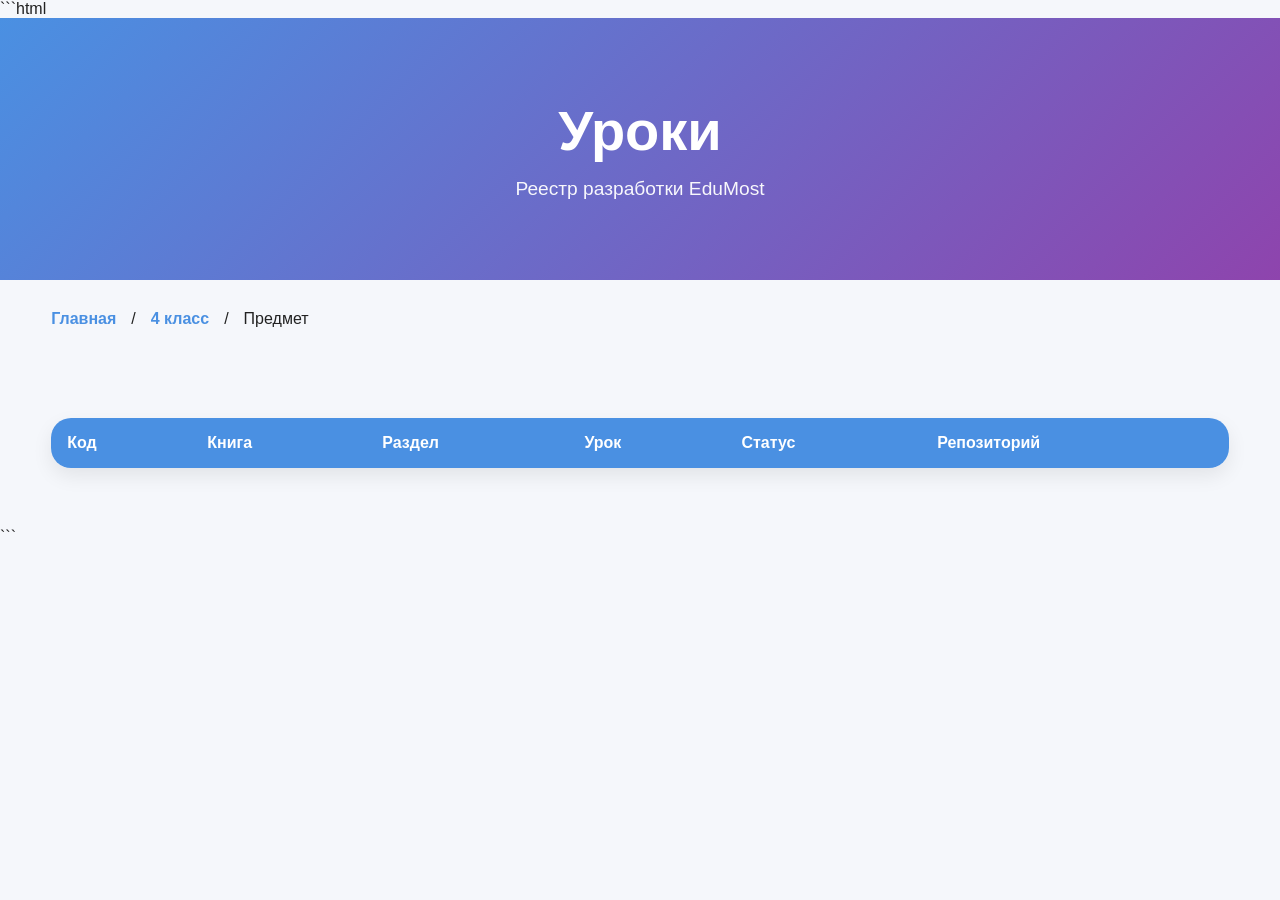
==== lessons.html @ 11999346 "first commit" ====
```html
<!DOCTYPE html>
<html lang="ru">

<head>
    <meta charset="UTF-8">
    <meta name="viewport" content="width=device-width, initial-scale=1.0">
    <title>EduMost Lessons</title>

    <link rel="stylesheet" href="styles.css">
</head>

<body>

    <header class="hero">

        <h1 id="pageTitle">
            Уроки
        </h1>

        <p>
            Реестр разработки EduMost
        </p>

    </header>
    <nav class="breadcrumbs">

        <a href="index.html">
            Главная
        </a>

        <span>/</span>

        <a id="classLink" href="#">
            4 класс
        </a>

        <span>/</span>

        <span id="subjectName">
        Предмет
        </span>

    </nav>

    <main class="container">

        <table class="lessons-table">

            <thead>

                <tr>
                    <th>Код</th>
                    <th>Книга</th>
                    <th>Раздел</th>
                    <th>Урок</th>
                    <th>Статус</th>
                    <th>Репозиторий</th>
                </tr>

            </thead>

            <tbody id="lessonsBody">

            </tbody>

        </table>

    </main>

    <script src="lessons.js"></script>

</body>

</html>
```
---- styles.css ----
/* ==========================
   RESET
========================== */

* {
    margin: 0;
    padding: 0;
    box-sizing: border-box;
}

/* ==========================
   VARIABLES
========================== */

:root {

    --primary: #4A90E2;
    --secondary: #8E44AD;

    --bg: #f5f7fb;
    --card: #ffffff;

    --text: #222;
    --text-light: #666;

    --border: #e5e7eb;

    --shadow:
        0 8px 20px rgba(0, 0, 0, .08);

    --radius: 20px;
}

/* ==========================
   BODY
========================== */

body {

    font-family:
        Inter,
        Arial,
        sans-serif;

    background: var(--bg);

    color: var(--text);

    min-height: 100vh;
}

/* ==========================
   HERO
========================== */

.hero {

    background:
        linear-gradient(
            135deg,
            #4A90E2,
            #8E44AD
        );

    color: white;

    text-align: center;

    padding: 80px 20px;
}

.hero h1 {

    font-size: 3.5rem;

    margin-bottom: 15px;
}

.hero p {

    max-width: 700px;

    margin: 0 auto;

    font-size: 1.2rem;

    opacity: .95;
}

/* ==========================
   CONTAINER
========================== */

.container {

    width: min(1200px, 92%);

    margin: auto;

    padding: 60px 0;
}

/* ==========================
   TITLES
========================== */

h2 {

    text-align: center;

    margin-bottom: 35px;

    font-size: 2rem;
}

/* ==========================
   CLASSES GRID
========================== */

.classes-grid {

    display: grid;

    grid-template-columns:
        repeat(
            auto-fit,
            minmax(220px, 1fr)
        );

    gap: 25px;
}

/* ==========================
   CLASS CARD
========================== */

.class-card {

    background: white;

    border-radius: var(--radius);

    padding: 40px 20px;

    text-align: center;

    text-decoration: none;

    color: var(--text);

    box-shadow: var(--shadow);

    transition: .25s ease;
}

.class-card:hover {

    transform:
        translateY(-6px);

    box-shadow:
        0 15px 30px rgba(0,0,0,.12);
}

.class-card span {

    display: block;

    font-size: 3.5rem;

    margin-bottom: 15px;
}

.class-card h3 {

    font-size: 1.5rem;
}

/* ==========================
   FOOTER
========================== */

footer {

    text-align: center;

    padding: 40px 20px;

    color: var(--text-light);
}

/* ==========================
   MOBILE
========================== */

@media (max-width: 768px) {

    .hero {

        padding: 60px 20px;
    }

    .hero h1 {

        font-size: 2.2rem;
    }

    .hero p {

        font-size: 1rem;
    }

    h2 {

        font-size: 1.5rem;
    }

    .class-card {

        padding: 30px 15px;
    }

    .class-card span {

        font-size: 3rem;
    }

    .class-card h3 {

        font-size: 1.2rem;
    }
}

/*  */
.subjects-grid {

    display: grid;

    grid-template-columns:
        repeat(
            auto-fit,
            minmax(250px, 1fr)
        );

    gap: 25px;
}

.subject-card {

    background: white;

    border-radius: 20px;

    padding: 35px;

    text-align: center;

    text-decoration: none;

    color: #222;

    box-shadow:
        0 8px 20px rgba(0,0,0,.08);

    transition: .25s;
}

.subject-card:hover {

    transform:
        translateY(-5px);
}

.subject-card span {

    display: block;

    font-size: 3rem;

    margin-bottom: 15px;
}

.subject-card h3 {

    font-size: 1.3rem;
}

/*  lesson */


.lessons-table {

    width: 100%;

    border-collapse: collapse;

    background: white;

    border-radius: 20px;

    overflow: hidden;

    box-shadow:
        0 8px 20px rgba(0,0,0,.08);
}

.lessons-table th {

    background: #4A90E2;

    color: white;

    padding: 16px;

    text-align: left;
}

.lessons-table td {

    padding: 16px;

    border-bottom:
        1px solid #eee;
}

.lessons-table tr:hover {

    background: #f8faff;
}

.status {

    padding: 6px 12px;

    border-radius: 20px;

    font-size: 13px;

    font-weight: bold;
}

.status-READY {

    background: #e8f5e9;

    color: #2e7d32;
}

.status-PLAN {

    background: #fff3e0;

    color: #ef6c00;
}

.status-IN_PROGRESS {

    background: #e3f2fd;

    color: #1565c0;
}

.status-PUBLISHED {

    background: #f3e5f5;

    color: #7b1fa2;
}

/* кнопка в шапке */

.back-button {

    display: inline-block;

    margin-bottom: 30px;

    padding: 10px 18px;

    border-radius: 10px;

    background: rgba(255,255,255,.2);

    color: white;

    text-decoration: none;

    font-weight: 600;

    transition: .2s;
}

.back-button:hover {

    background: rgba(255,255,255,.3);
}

.breadcrumbs {

    width: min(1200px, 92%);

    margin: 30px auto;

    display: flex;

    gap: 15px;

    align-items: center;
}

.breadcrumbs a {

    text-decoration: none;

    color: #4A90E2;

    font-weight: 600;
}

.breadcrumbs a:hover {

    text-decoration: underline;
}
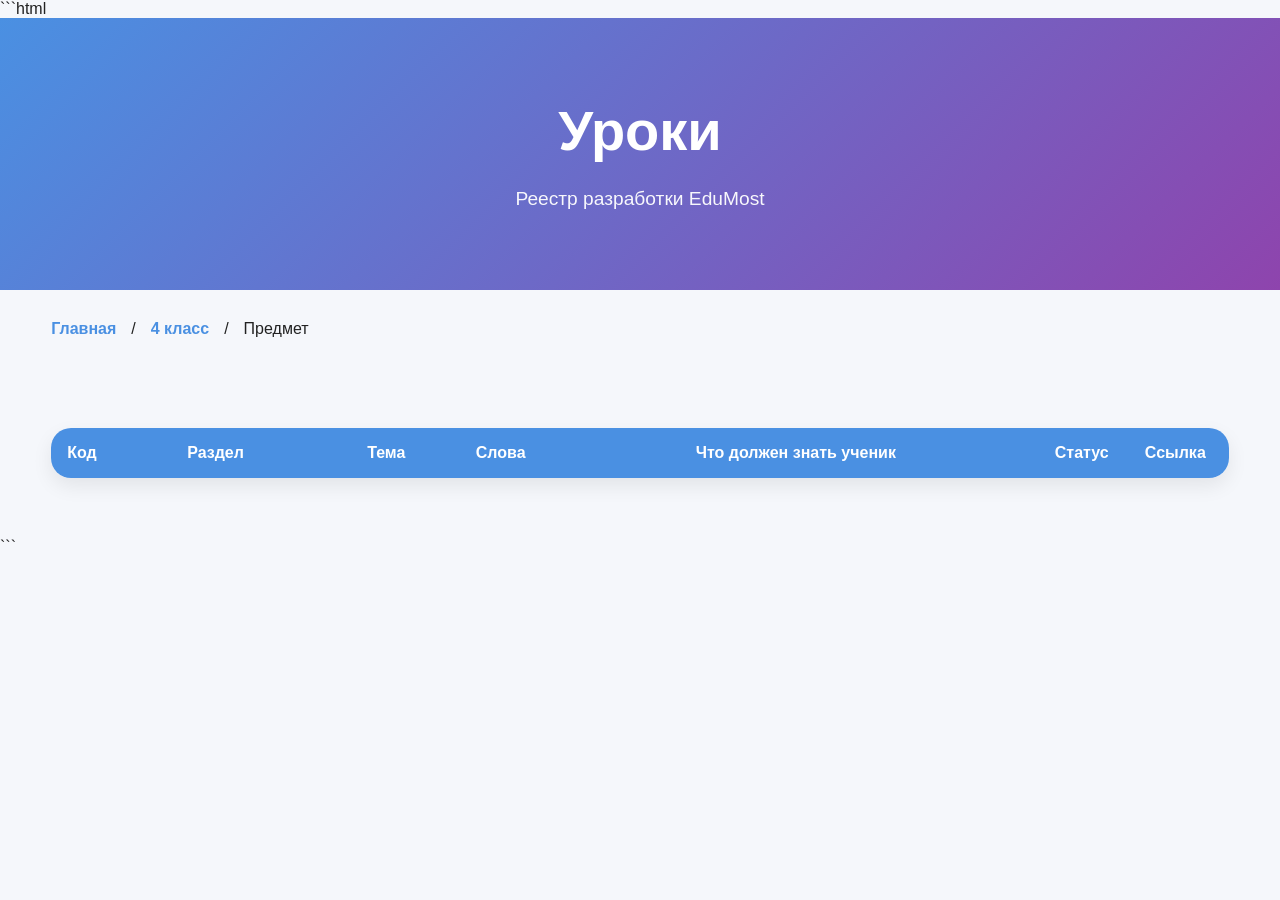
==== commit cae9adcd: "new" ====
--- a/lessons.html
+++ b/lessons.html
@@ -13,16 +13,14 @@
 <body>
 
     <header class="hero">
-
-        <h1 id="pageTitle">
-            Уроки
-        </h1>
-
-        <p>
-            Реестр разработки EduMost
-        </p>
-
+        <h1 id="pageTitle">Уроки</h1>
+        <div class="book-info">
+            <div id="bookPl"></div>
+            <div id="bookUa"></div>
+        </div>
+        <p>Реестр разработки EduMost</p>
     </header>
+    
     <nav class="breadcrumbs">
 
         <a href="index.html">
@@ -38,7 +36,7 @@
         <span>/</span>
 
         <span id="subjectName">
-        Предмет
+            Предмет
         </span>
 
     </nav>
@@ -51,11 +49,12 @@
 
                 <tr>
                     <th>Код</th>
-                    <th>Книга</th>
                     <th>Раздел</th>
-                    <th>Урок</th>
+                    <th>Тема</th>
+                    <th>Слова</th>
+                    <th>Что должен знать ученик</th>
                     <th>Статус</th>
-                    <th>Репозиторий</th>
+                    <th>Ссылка</th>
                 </tr>
 
             </thead>
--- a/styles.css
+++ b/styles.css
@@ -88,6 +88,17 @@
     opacity: .95;
 }
 
+.book-info{
+    margin-top:20px;
+    margin-bottom:25px;
+    font-size:1.3rem;
+    font-weight:600;
+    line-height:1.8;
+}
+
+.book-info div{
+    font-weight:600;
+}
 /* ==========================
    CONTAINER
 ========================== */
@@ -95,9 +106,7 @@
 .container {
 
     width: min(1200px, 92%);
-
     margin: auto;
-
     padding: 60px 0;
 }
 
@@ -422,3 +431,43 @@
 
     text-decoration: underline;
 }
+
+
+/* таблица */
+.lessons-table td{
+    vertical-align: top;
+}
+
+.lessons-table th:nth-child(1),
+.lessons-table td:nth-child(1){
+    width: 120px;
+}
+
+.lessons-table th:nth-child(2),
+.lessons-table td:nth-child(2){
+    width: 180px;
+}
+
+.lessons-table th:nth-child(4),
+.lessons-table td:nth-child(4){
+    width: 220px;
+}
+
+.lessons-table th:nth-child(6),
+.lessons-table td:nth-child(6){
+    width: 90px;
+}
+
+.lessons-table th:nth-child(7),
+.lessons-table td:nth-child(7){
+    width: 100px;
+}
+
+.learning-goals{
+    margin:0;
+    padding-left:18px;
+}
+
+.learning-goals li{
+    margin-bottom:4px;
+}
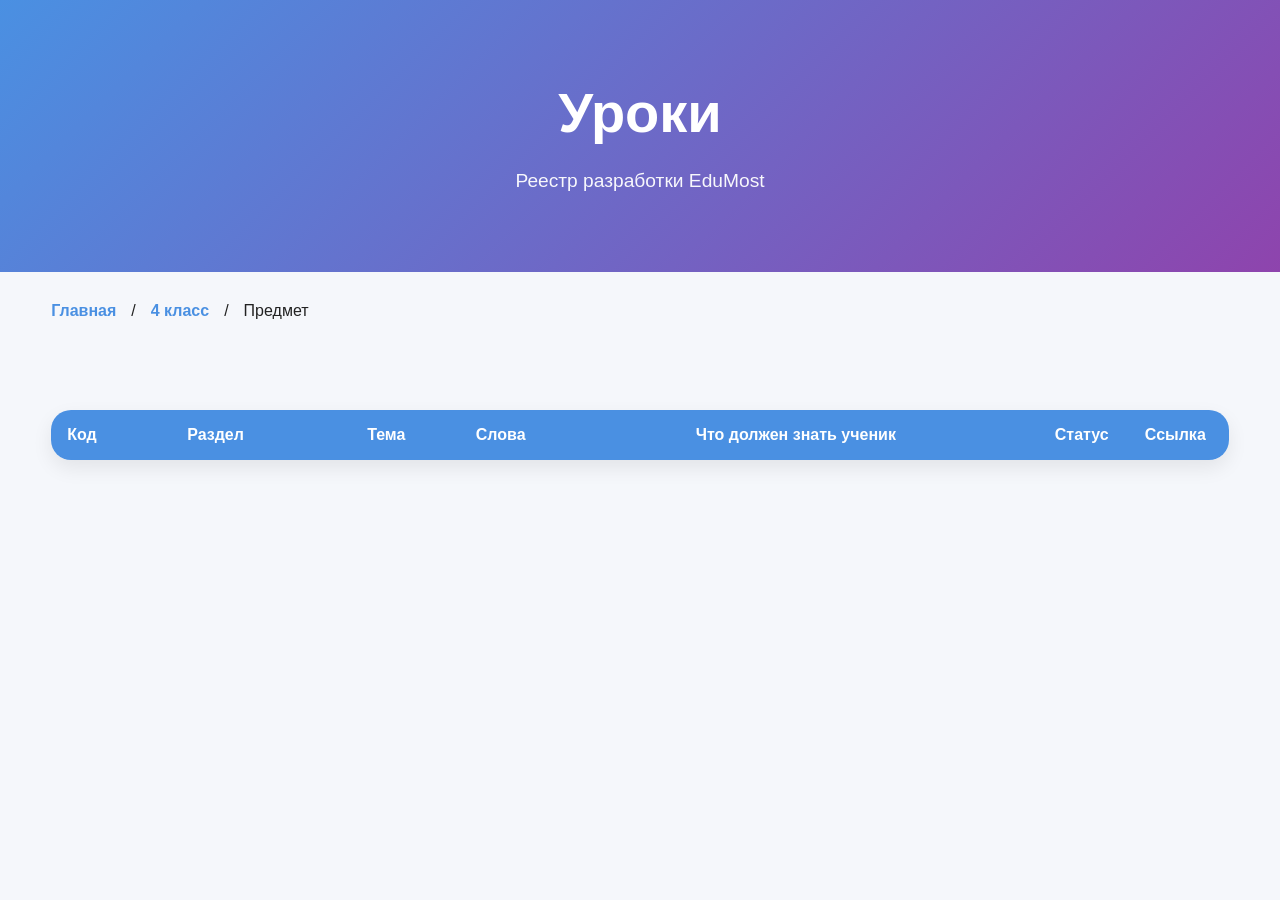
==== commit 9bfa3fd7: "new" ====
--- a/lessons.html
+++ b/lessons.html
@@ -1,4 +1,4 @@
-```html
+
 <!DOCTYPE html>
 <html lang="ru">
 
@@ -71,5 +71,4 @@
 
 </body>
 
-</html>
-```+</html>
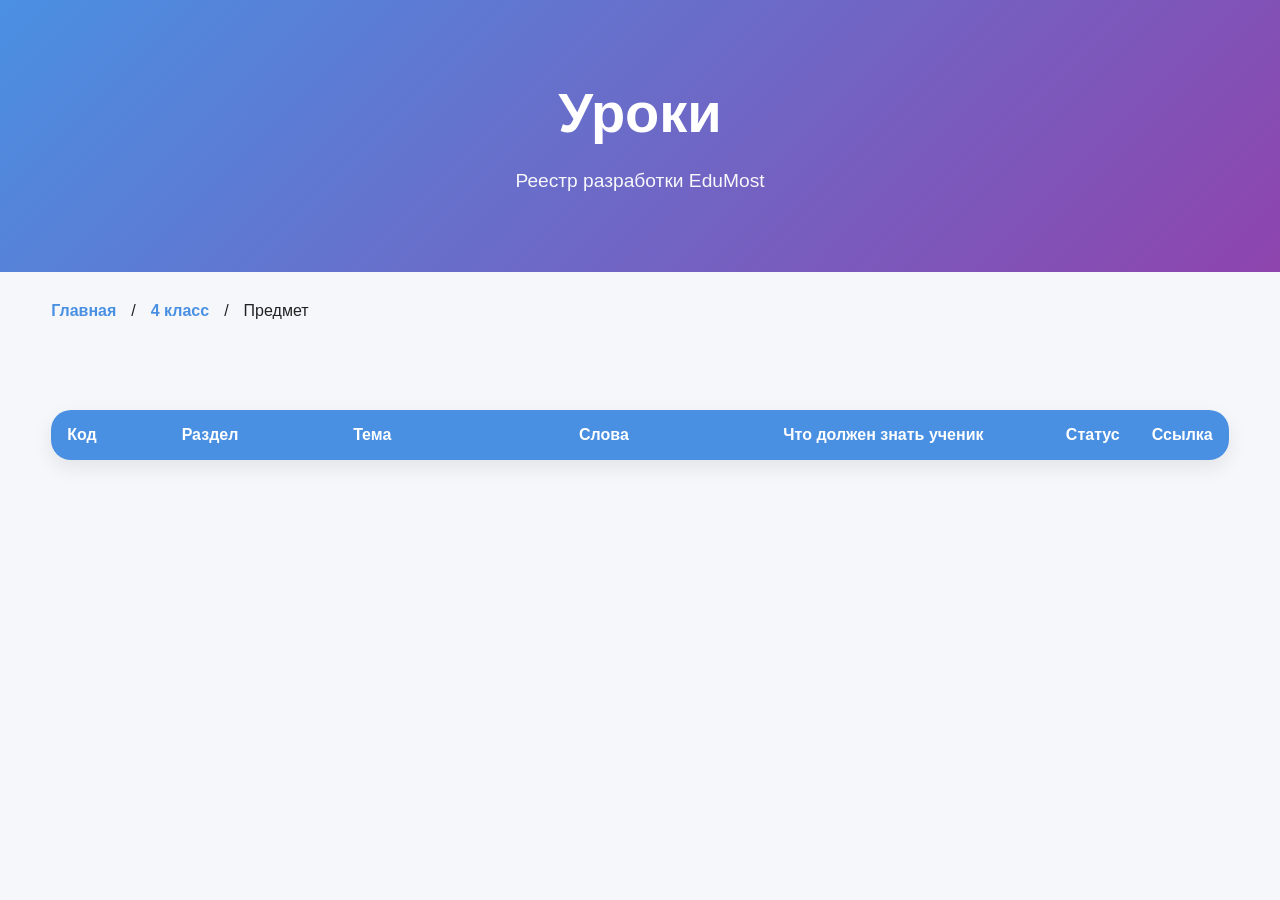
==== commit 796c04e8: "new" ====
--- a/lessons.html
+++ b/lessons.html
@@ -1,4 +1,4 @@
-
+<!-- lesson.html -->
 <!DOCTYPE html>
 <html lang="ru">
 
@@ -20,7 +20,7 @@
         </div>
         <p>Реестр разработки EduMost</p>
     </header>
-    
+
     <nav class="breadcrumbs">
 
         <a href="index.html">
@@ -44,9 +44,17 @@
     <main class="container">
 
         <table class="lessons-table">
+            <colgroup>
+                <col style="width:10%">
+                <col style="width:15%">
+                <col style="width:20%">
+                <col style="width:18%">
+                <col style="width:25%">
+                <col style="width:6%">
+                <col style="width:6%">
+            </colgroup>
 
             <thead>
-
                 <tr>
                     <th>Код</th>
                     <th>Раздел</th>
--- a/styles.css
+++ b/styles.css
@@ -301,15 +301,10 @@
 .lessons-table {
 
     width: 100%;
-
     border-collapse: collapse;
-
     background: white;
-
     border-radius: 20px;
-
     overflow: hidden;
-
     box-shadow:
         0 8px 20px rgba(0,0,0,.08);
 }
@@ -317,35 +312,27 @@
 .lessons-table th {
 
     background: #4A90E2;
-
     color: white;
-
     padding: 16px;
-
     text-align: left;
 }
 
 .lessons-table td {
 
-    padding: 16px;
-
+    padding: 14px;
     border-bottom:
         1px solid #eee;
 }
 
 .lessons-table tr:hover {
-
     background: #f8faff;
 }
 
 .status {
 
     padding: 6px 12px;
-
     border-radius: 20px;
-
     font-size: 13px;
-
     font-weight: bold;
 }
 
